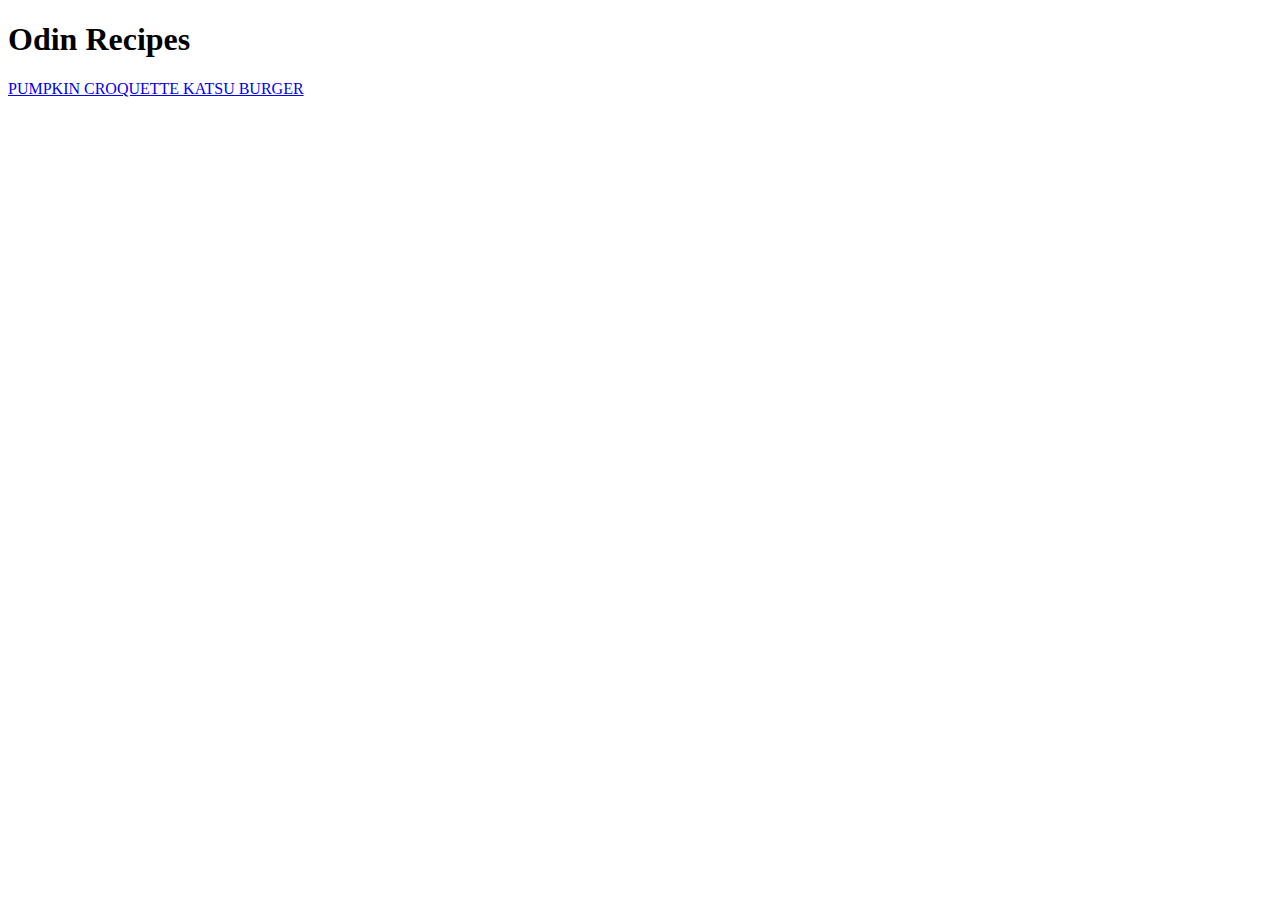
==== index.html @ 3ab34628 "Add first recipe" ====
<!DOCTYPE html>
<html lang="en">
<head>
    <meta charset="UTF-8">
    <meta http-equiv="X-UA-Compatible" content="IE=edge">
    <meta name="viewport" content="width=device-width, initial-scale=1.0">
    <title>Odin Recipes</title>
</head>
<body>
    <h1>Odin Recipes</h1>
    <a href="recipes/katsu-burger.html">PUMPKIN CROQUETTE KATSU BURGER</a>
</body>
</html>
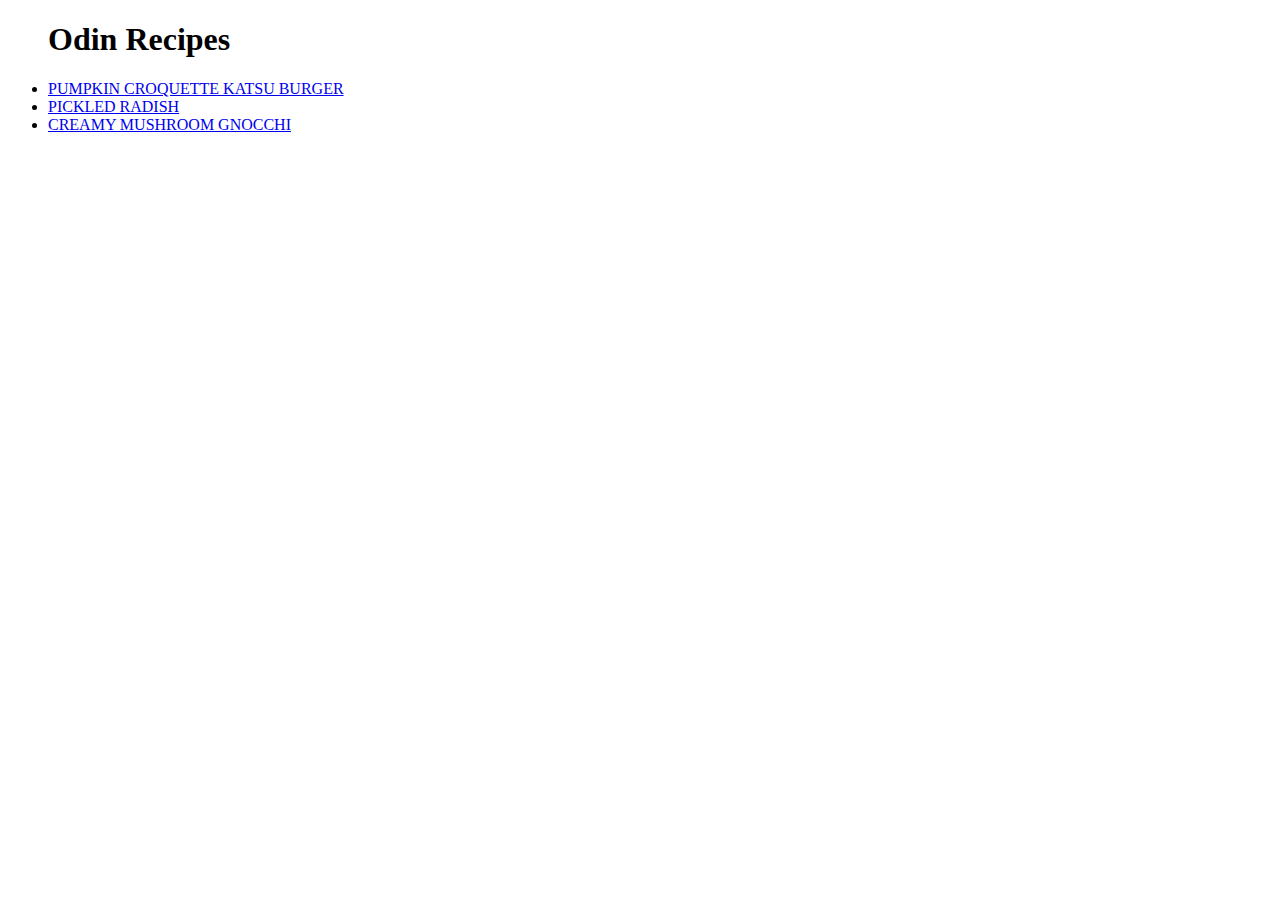
==== commit 83f09c61: "Add more recipes to the project" ====
--- a/index.html
+++ b/index.html
@@ -7,7 +7,11 @@
     <title>Odin Recipes</title>
 </head>
 <body>
+    <ul>
     <h1>Odin Recipes</h1>
-    <a href="recipes/katsu-burger.html">PUMPKIN CROQUETTE KATSU BURGER</a>
+        <li><a href="recipes/katsu-burger.html">PUMPKIN CROQUETTE KATSU BURGER</a></li>
+        <li><a href="recipes/pickled-radish.html">PICKLED RADISH</a></li>
+        <li><a href="recipes/creamy-mushroom-gnocchi.html">CREAMY MUSHROOM GNOCCHI</a></li>
+    </ul> 
 </body>
 </html>